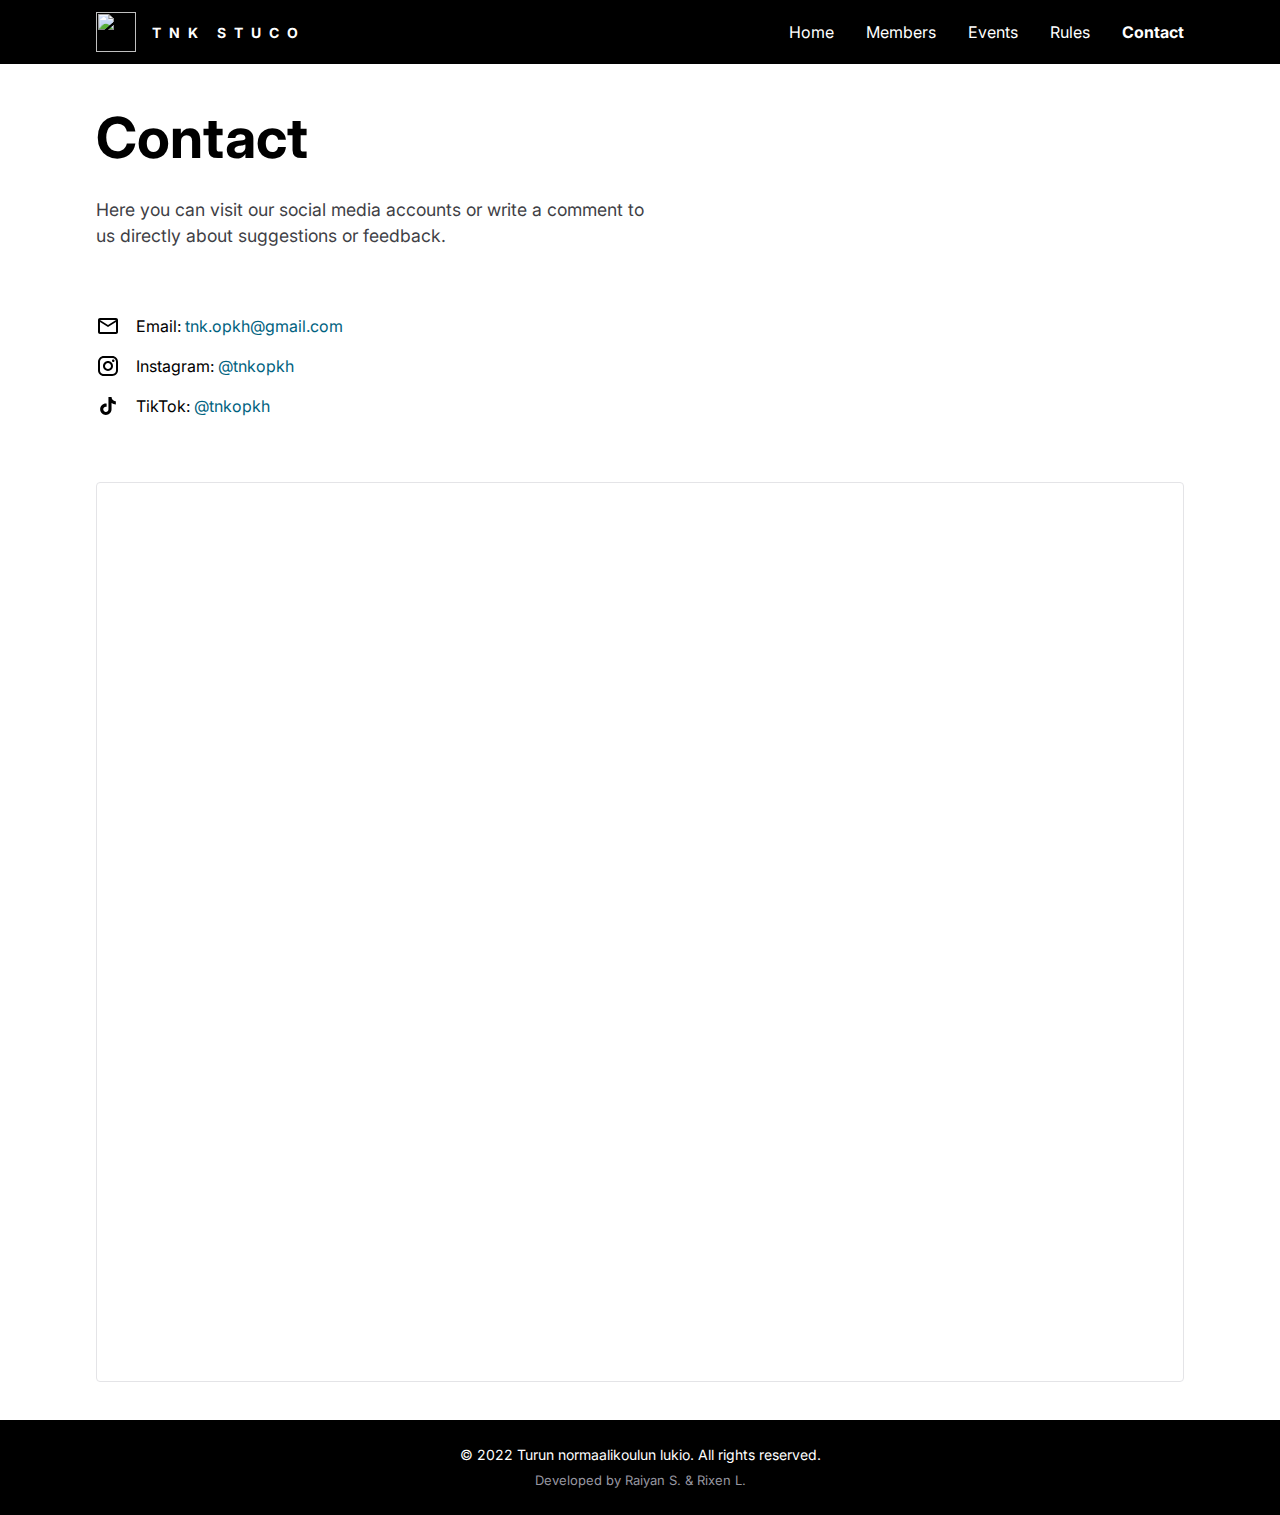
==== contact-fi.html @ 53c368a6 "New double pages" ====
<!DOCTYPE html>
<html lang="en">
  <head>
    <meta charset="UTF-8" />
    <meta http-equiv="X-UA-Compatible" content="IE=edge" />
    <meta name="viewport" content="width=device-width, initial-scale=1.0" />

    <!-- Primary Meta Tags -->
    <title>Contact | TNK STUCO</title>
    <meta name="title" content="contact | TNK STUCO" />
    <meta
      name="description"
      content="Here you can visit our social media accounts or write a comment to
      us directly about suggestions or feedback."
    />
    <meta
      name="keywords"
      content="TNK, TNK STUCO, Turun Normaalikoulu, Turun Normaalikoulu STUCO, STUCO, TNK OPKH, TNK STUCO website, TNK website, Turun Normaalikoulu website"
    />

    <!-- Open Graph / Facebook -->
    <meta property="og:type" content="website" />
    <meta
      property="og:url"
      content="https://tnk-stuco.netlify.app/contact.html"
    />
    <meta property="og:title" content="Contact | TNK STUCO" />
    <meta
      property="og:description"
      content="Here you can visit our social media accounts or write a comment to
      us directly about suggestions or feedback."
    />
    <meta property="og:image" content="/img/hero-background.jpg" />

    <!-- Twitter -->
    <meta property="twitter:card" content="summary_large_image" />
    <meta
      property="twitter:url"
      content="https://tnk-stuco.netlify.app/contact.html"
    />
    <meta property="twitter:title" content="Contact | TNK STUCO" />
    <meta
      property="twitter:description"
      content="Here you can visit our social media accounts or write a comment to
      us directly about suggestions or feedback."
    />
    <meta property="twitter:image" content="/img/hero-background.jpg" />

    <!-- CSS -->
    <link rel="stylesheet" href="css/stylesheets.css" />

    <!-- Google Font -->
    <link rel="preconnect" href="https://fonts.googleapis.com" />
    <link rel="preconnect" href="https://fonts.gstatic.com" crossorigin />
    <link
      href="https://fonts.googleapis.com/css2?family=Inter:wght@400;700&display=swap"
      rel="stylesheet"
    />

    <!-- JS -->
    <script src="js/script.js" defer></script>

    <!-- Favicon -->
    <link
      rel="icon"
      href="./img/tnk-logo-light.svg"
      media="(prefers-color-scheme:no-preference)"
    />
    <link
      rel="icon"
      href="./img/tnk-logo.svg"
      media="(prefers-color-scheme:dark)"
    />
    <link
      rel="icon"
      href="/./img/tnk-logo-light.svg"
      media="(prefers-color-scheme:light)"
    />
  </head>
  <body data-mobile-nav-expanded="false">
    <header class="header">
      <div class="container">
        <div class="header-container">
          <a class="header__logo" href="index.html" aria-label="Home">
            <img
              src="./img/tnk-logo.svg"
              alt=""
              height="40"
              width="40"
              aria-hidden="true"
            />
            TNK STUCO
          </a>
          <nav
            id="primary-nav"
            class="primary-nav"
            aria-label="primary navigation"
          >
            <ul>
              <li>
                <a href="index.html" class="primary-nav__link">Home</a>
              </li>
              <li>
                <a href="member.html" class="primary-nav__link">Members</a>
              </li>
              <li><a href="event.html" class="primary-nav__link">Events</a></li>
              <li><a href="rule.html" class="primary-nav__link">Rules</a></li>
              <li>
                <a
                  href="contact.html"
                  class="primary-nav__link primary-nav__link--active"
                  aria-current="page"
                  >Contact</a
                >
              </li>
            </ul>
          </nav>
          <button
            class="mobile-nav-button"
            id="mobile-nav-button"
            aria-controls="mobile-nav"
            aria-expanded="false"
            tabindex="0"
          >
            <span class="sr-only">Menu</span>
            <img
              src="./img/icons/ic_menu.svg"
              alt=""
              class="mobile-nav-button__open"
              aria-hidden="true"
            />
            <img
              src="./img/icons/ic_close.svg"
              alt=""
              class="mobile-nav-button__close"
              aria-hidden="true"
            />
          </button>
        </div>
      </div>
      <nav
        data-state="closed"
        id="mobile-nav"
        class="mobile-nav"
        aria-label="mobile navigation"
      >
        <div class="container">
          <ul>
            <li>
              <a href="index.html" class="mobile-nav__link">Home</a>
            </li>
            <li><a href="member.html" class="mobile-nav__link">Members</a></li>
            <li><a href="event.html" class="mobile-nav__link">Events</a></li>
            <li><a href="rule.html" class="mobile-nav__link">Rules</a></li>
            <li>
              <a
                href="contact.html"
                class="mobile-nav__link mobile-nav__link--active"
                aria-current="page"
                >Contact</a
              >
            </li>
          </ul>
        </div>
      </nav>
    </header>

    <main class="main">
      <section>
        <div class="container">
          <h1 class="page-heading">Contact</h1>
          <p class="page-subtitle">
            Here you can visit our social media accounts or write a comment to
            us directly about suggestions or feedback.
          </p>
        </div>
      </section>
      <section class="contact-links-section">
        <div class="container">
          <div class="contact-links-container">
            <div class="contact-link">
              <img
                class="link-icon"
                src="./img/icons/email.svg"
                alt=""
                height="24"
                width="24"
                aria-hidden="true"
              />
              <span
                >Email:
                <a
                  href="mailto: tnk.opkh@gmail.com"
                  target="_blank"
                  class="link"
                  >tnk.opkh@gmail.com</a
                ></span
              >
            </div>
            <div class="contact-link">
              <img
                class="link-icon"
                src="./img/icons/instagram.svg"
                alt=""
                height="24"
                width="24"
                aria-hidden="true"
              />
              <span
                >Instagram:
                <a
                  href="https://www.instagram.com/tnkopkh/?hl=en"
                  target="_blank"
                  class="link"
                  >@tnkopkh</a
                ></span
              >
            </div>
            <div class="contact-link">
              <img
                class="link-icon"
                src="./img/icons/tiktok.svg"
                alt=""
                height="24"
                width="24"
                aria-hidden="true"
              />
              <span
                >TikTok:
                <a
                  href="https://www.tiktok.com/@tnkstuco"
                  target="_blank"
                  class="link"
                  >@tnkopkh</a
                ></span
              >
            </div>
          </div>
        </div>
      </section>
      <section class="form-section">
        <div class="container">
          <iframe
            src="https://forms.office.com/Pages/ResponsePage.aspx?id=vZuI59h87k6dBxjQX59Iwbipo5It9hNOipyE6-BKy5pUQUw1MVVTV1pFR1BPMUQ0VE1TTVRXVkdJQS4u&embed=true"
            class="iframe"
            width="640"
            height="360"
            title="Microsoft Forms"
          ></iframe>
        </div>
      </section>
    </main>

    <footer class="footer">
      <div class="container">
        <div class="footer-container">
          <p id="copyright-text" class="copyright-text">
            © 2022 Turun normaalikoulun lukio. All rights reserved.
          </p>
          <p class="credits-text">Developed by Raiyan S. &amp; Rixen L.</p>
        </div>
      </div>
    </footer>
  </body>
</html>
---- css/stylesheets.css ----
@charset "UTF-8";
*,
*::before,
*::after {
  box-sizing: border-box;
  margin: 0;
  padding: 0;
}

ul[role=list],
ol[role=list] {
  list-style: none;
}

html:focus-within {
  scroll-behavior: smooth;
}

body {
  min-height: 100vh;
  text-rendering: optimizeSpeed;
  line-height: 1.5;
}

a:not([class]) {
  -webkit-text-decoration-skip: ink;
          text-decoration-skip-ink: auto;
}

img,
picture {
  max-width: 100%;
  display: block;
}

input,
button,
textarea,
select {
  font: inherit;
}

@media (prefers-reduced-motion: reduce) {
  html:focus-within {
    scroll-behavior: auto;
  }
  *,
  *::before,
  *::after {
    animation-duration: 0.01ms !important;
    animation-iteration-count: 1 !important;
    transition-duration: 0.01ms !important;
    scroll-behavior: auto !important;
  }
}
@keyframes slidein {
  from {
    transform: translateX(-100%);
  }
  to {
    transform: translateX(0%);
  }
}
@keyframes slideout {
  from {
    transform: translateX(0%);
  }
  to {
    transform: translateX(-100%);
  }
}
.sr-only {
  position: absolute;
  width: 1px;
  height: 1px;
  padding: 0;
  margin: -1px;
  overflow: hidden;
  clip: rect(0, 0, 0, 0);
  white-space: nowrap;
  border-width: 0;
}

.button {
  font-weight: 700;
  text-transform: uppercase;
  border-radius: 4px;
  transition: background-color 200ms, color 200ms, box-shadow 200ms ease-in-out;
}

.button--neutral-primary {
  background-color: hsl(0deg, 0%, 0%);
  color: hsl(0deg, 0%, 100%);
}
.button--neutral-primary:hover {
  background-color: #1a1a1a;
}

.button--neutral-secondary {
  background-color: hsl(240deg, 6%, 90%);
  color: hsl(0deg, 0%, 0%);
}
.button--neutral-secondary:hover {
  background-color: #c9c9cf;
}

.button--neutral-tertiary {
  background-color: hsl(0deg, 0%, 100%);
  color: hsl(0deg, 0%, 0%);
}
.button--neutral-tertiary:hover {
  background-color: #e6e6e6;
}

.button--accent-primary {
  background-color: hsl(273deg, 83%, 47%);
  color: hsl(0deg, 0%, 100%);
}
.button--accent-primary:hover {
  background-color: #6610ad;
}

.button--accent-secondary {
  background-color: hsl(0deg, 0%, 100%);
  color: hsl(273deg, 83%, 47%);
}
.button--accent-secondary:hover {
  background-color: hsl(273deg, 83%, 47%);
  color: hsl(0deg, 0%, 100%);
}

.button--large {
  font-size: 1rem;
  padding: 1em 1.5em;
}

.button--small {
  font-size: 0.875rem;
  padding: 0.875em 1em;
}

.button--accent-slide-hover {
  box-shadow: inset 0 0 0 0 hsl(273deg, 83%, 47%);
}
.button--accent-slide-hover:hover {
  background-color: unset;
  box-shadow: inset 12rem 0 0 0 hsl(273deg, 83%, 47%);
}

.button--neutral-stroke {
  border: 1px solid hsl(240deg, 6%, 90%);
}

.button--accent-stroke {
  border: 1px solid hsl(273deg, 83%, 47%);
}

.link {
  color: hsl(194deg, 100%, 25%);
  transition: color 200ms;
}
.link:hover, .link:focus {
  color: #002733;
  text-decoration: underline;
}

.card {
  background-color: hsl(0deg, 0%, 100%);
  border: 1px solid hsl(240deg, 6%, 90%);
  padding: 1rem;
  border-radius: 4px;
}

body {
  display: flex;
  flex-direction: column;
  font-family: "Inter", sans-serif;
}

a {
  text-decoration: none;
  color: unset;
  font-size: 1rem;
}

h1 {
  font-size: clamp(1.95rem, 2.63vw + 1.43rem, 3.8rem);
}

section {
  padding-block: 2em;
}

p {
  font-size: clamp(1rem, 0.18vw + 0.96rem, 1.13rem);
}

.container {
  height: inherit;
  width: min(85%, 1280px);
  margin-inline: auto;
}

.page-heading {
  font-size: clamp(1.95rem, 2.63vw + 1.43rem, 3.8rem);
}

.page-subtitle {
  margin-top: 1rem;
  color: hsl(240deg, 5%, 26%);
  max-width: 50ch;
}

.section-heading {
  margin-bottom: 1em;
  font-size: clamp(1.56rem, 1.38vw + 1.29rem, 2.53rem);
}

.section--large {
  padding-block: 4em;
}

.iframe-container {
  min-height: 100vh;
  width: 100%;
  overflow-x: auto;
}

.iframe {
  width: 100%;
  height: 100vh;
  border: 1px solid hsl(240deg, 6%, 90%);
  border-radius: 4px;
}
.iframe--min-width {
  min-width: 36rem;
}

.header {
  background-color: hsl(0deg, 0%, 0%);
  color: hsl(0deg, 0%, 100%);
  height: 64px;
  position: relative;
}

.header-container {
  height: inherit;
  display: flex;
  justify-content: space-between;
  align-items: center;
}

.header__logo {
  display: flex;
  flex-direction: row;
  gap: 1rem;
  align-items: center;
  font-weight: 700;
  font-size: 0.875rem;
  letter-spacing: 0.5rem;
}
.header__logo img {
  width: 2.5rem;
}

.primary-nav > ul {
  display: flex;
  flex-direction: row;
  gap: 2em;
  list-style: none;
}
.primary-nav > ul .primary-nav__link {
  font-size: 1rem;
}
.primary-nav > ul .primary-nav__link--active {
  font-weight: 700;
}

.mobile-nav-button {
  all: unset;
  display: none;
  padding: 0.25rem;
  justify-content: center;
  align-items: center;
  border-radius: 4px;
  cursor: pointer;
}
.mobile-nav-button img {
  width: 2rem;
  height: 2rem;
}
.mobile-nav-button:hover, .mobile-nav-button:focus {
  background-color: hsla(0deg, 0%, 100%, 0.2);
}

.mobile-nav {
  width: 100%;
  position: absolute;
  left: 0;
  top: 64px;
  z-index: 100;
  background-color: hsl(0deg, 0%, 100%);
  transition: transform 500ms;
  transform: translateX(-100%);
  display: none;
  padding-block: 2rem;
}

.mobile-nav ul {
  display: flex;
  flex-direction: column;
  gap: 2em;
  height: calc(100vh - 64px);
  list-style: none;
  color: hsl(0deg, 0%, 0%);
}
.mobile-nav ul a {
  font-size: clamp(1.56rem, 1.38vw + 1.29rem, 2.53rem);
}
.mobile-nav ul a.mobile-nav__link--active {
  font-weight: 700;
}
.mobile-nav ul a:hover {
  color: hsl(273deg, 83%, 47%);
}

.hero-section {
  background: hsl(194deg, 36%, 55%) url("/img/hero-background.webp") center/cover no-repeat;
  min-height: calc(100vh - 64px);
  position: relative;
  overflow: hidden;
}
.hero-section::before {
  content: "";
  width: max(50%, 600px);
  background-color: hsla(273deg, 83%, 47%, 0.25);
  aspect-ratio: 1/1;
  border-radius: 100%;
  position: absolute;
  inset: -200px;
  z-index: 1;
}
.hero-section * {
  z-index: 10;
  position: relative;
}

.hero__heading {
  max-width: 800px;
  font-size: clamp(2.44rem, 4.65vw + 1.51rem, 5.7rem);
  color: hsl(0deg, 0%, 100%);
  line-height: 1;
}

.hero__description {
  margin-top: 1em;
  font-size: clamp(1rem, 0.18vw + 0.96rem, 1.13rem);
  font-weight: 700;
  max-width: 50ch;
}

.hero__cta {
  display: flex;
  flex-direction: row;
  gap: 1em;
  margin-top: 4em;
  flex-wrap: wrap;
}

.about__content {
  display: flex;
  gap: 4rem;
}
.about__content * {
  flex: 1;
}

.about__paragraph {
  font-size: 1rem;
  color: hsl(240deg, 5%, 26%);
  margin-bottom: 2rem;
}

.about__link {
  display: inline-block;
}

.about__image {
  width: 100%;
  height: 100%;
  -o-object-fit: cover;
     object-fit: cover;
  border-radius: 4px;
  max-height: 30rem;
}

.quotes-section {
  background-color: hsl(240deg, 5%, 96%);
}

.quotes-card-container {
  display: grid;
  gap: 1rem;
  grid-template-columns: repeat(auto-fill, minmax(280px, 1fr));
}

.quote-card {
  display: flex;
  flex-direction: column;
  gap: 2rem;
}
.quote-card p::before {
  content: "“";
}
.quote-card p::after {
  content: "”";
}

.quote-cite {
  display: block;
  margin-top: auto;
  font-size: 0.875rem;
  font-weight: 700;
  color: hsl(273deg, 83%, 47%);
  font-style: normal;
}
.quote-cite::before {
  content: "–";
  margin-right: 4px;
}

.footer {
  margin-top: auto;
  padding: 1.5rem 0;
  background-color: hsl(0deg, 0%, 0%);
  text-align: center;
}
.footer .copyright-text {
  font-size: 0.875rem;
  color: hsl(0deg, 0%, 100%);
}
.footer .credits-text {
  margin-top: 0.5em;
  font-size: 0.8125rem;
  color: #9797a1;
}
.footer .translation-buttons {
  margin-top: 2em;
  font-size: 0.875rem;
}
.footer .translation-button {
  background: none;
  margin-inline: 0.5em;
  color: white;
  border: none;
  padding: 0;
  cursor: pointer;
}

.member-card-container {
  display: flex;
  flex-direction: row;
  gap: 1rem;
  flex-wrap: wrap;
}

.member-card {
  display: flex;
  flex-direction: column;
  gap: 2rem;
  flex-basis: 250px;
  flex-grow: 1;
}
.member-card__top .member-card-role {
  padding: 0.5rem 1rem;
  background-color: #ecdafc;
  font-weight: 700;
  color: hsl(273deg, 83%, 47%);
  font-size: 0.8125rem;
  margin: 1rem -1rem 0 -1rem;
}
.member-card__top .member-card-role:empty {
  display: none;
}
.member-card p {
  margin-top: 0.5rem;
  font-size: 1rem;
}
.member-card__bottom {
  display: flex;
  flex-direction: column;
  gap: 1rem;
  margin-top: auto;
}
.member-card__link {
  display: flex;
  flex-direction: column;
  gap: 0.5rem;
  align-items: flex-start;
}
.member-card__link span {
  font-size: 0.8125rem;
  color: hsl(240deg, 5%, 26%);
}
.member-card__link a {
  font-size: 1rem;
}

.contact-links-container {
  display: flex;
  flex-direction: column;
  gap: 1rem;
}

.contact-link {
  display: flex;
  flex-direction: row;
  gap: 1rem;
  align-items: center;
}
.contact-link a {
  font-size: 1rem;
}

@media only screen and (max-width: 1024px) {
  .about__content {
    display: flex;
    flex-direction: column;
    gap: 2rem;
  }
}
@media only screen and (max-width: 768px) {
  .hero-section::before {
    display: none;
  }
  .primary-nav {
    display: none;
  }
  .mobile-nav-button {
    display: flex;
  }
  .mobile-nav {
    display: block;
  }
  body[data-mobile-nav-expanded=true] {
    overflow: hidden;
  }
  body[data-mobile-nav-expanded=false] {
    overflow: auto;
  }
  body[data-mobile-nav-expanded=true] .mobile-nav-button__open {
    display: none;
  }
  body[data-mobile-nav-expanded=false] .mobile-nav-button__close {
    display: none;
  }
  .mobile-nav[data-state=opening] {
    animation: slidein 500ms ease forwards;
    display: block;
  }
  .mobile-nav[data-state=opened] {
    transform: translateX(0%);
  }
  .mobile-nav[data-state=closing] {
    animation: slideout 500ms ease forwards;
  }
  .mobile-nav[data-state=closed] {
    display: none;
  }
  [data-aos-delay] {
    transition-delay: 0ms !important;
  }
}/*# sourceMappingURL=stylesheets.css.map */
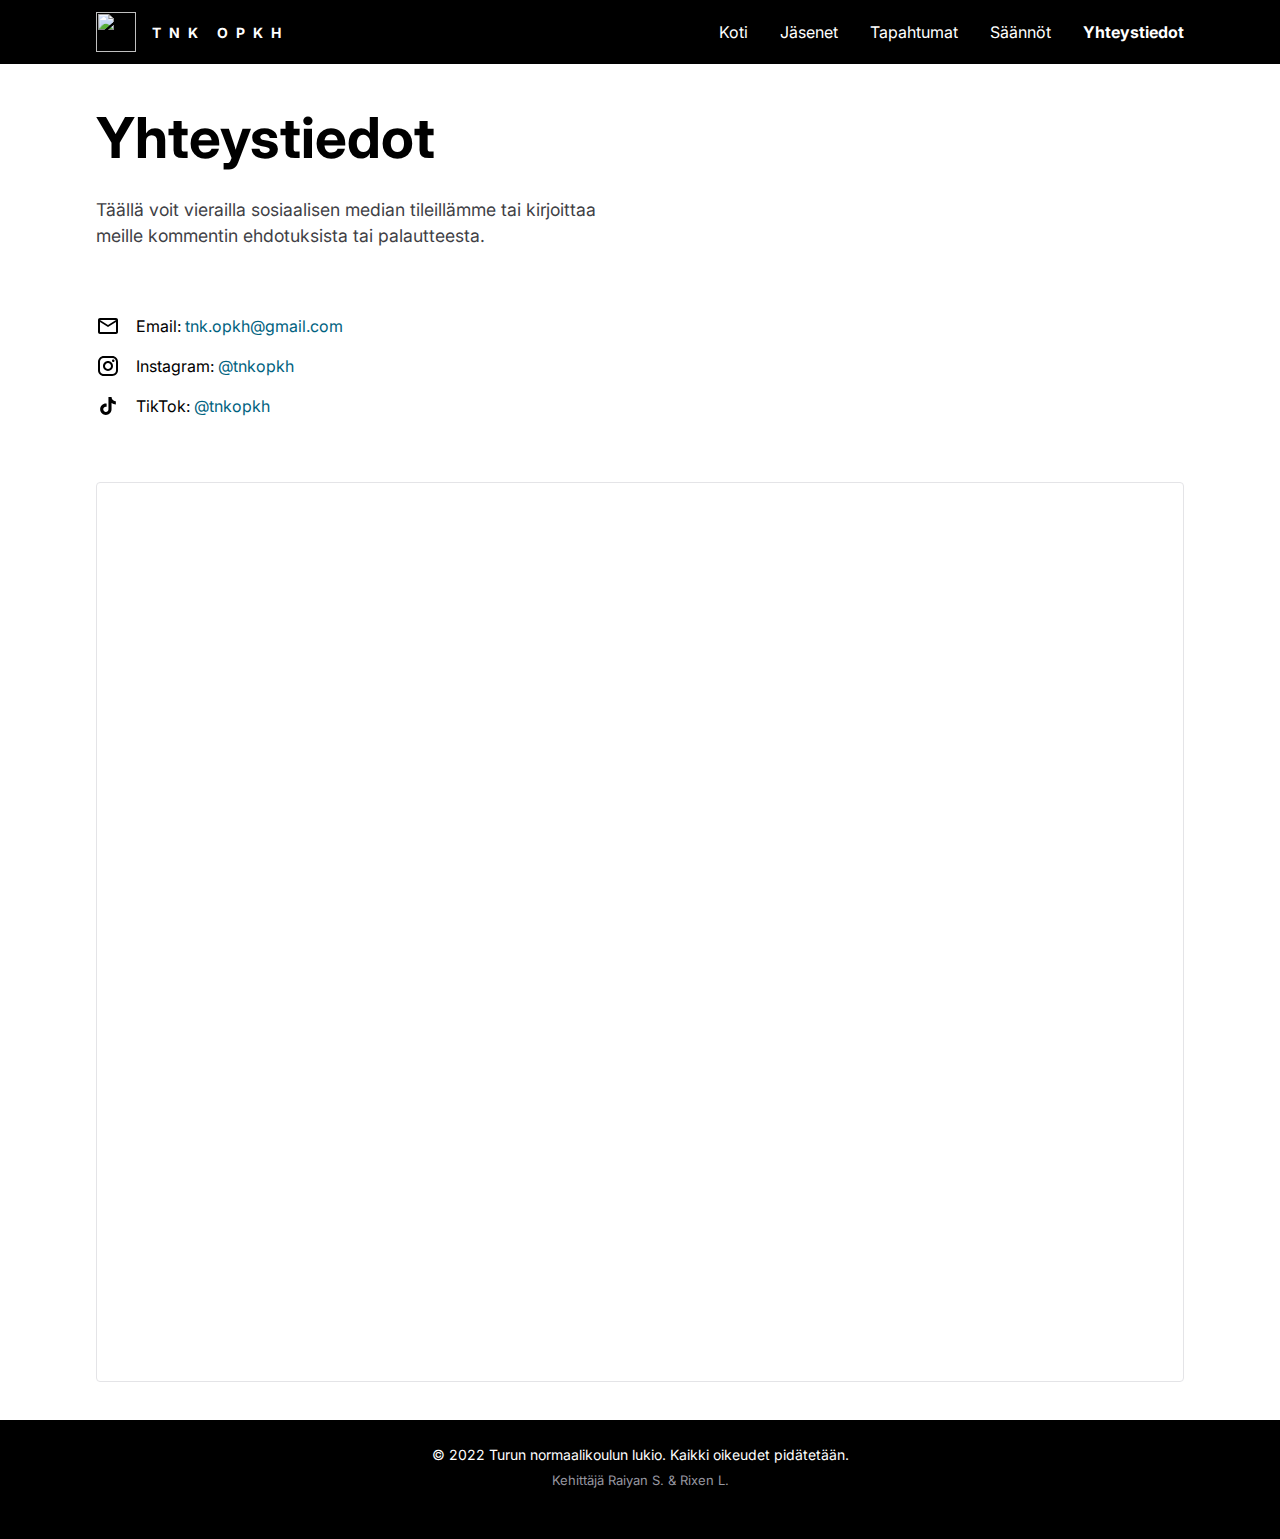
==== commit ff4f82c5: "Simple translation" ====
--- a/contact-fi.html
+++ b/contact-fi.html
@@ -81,7 +81,7 @@
     <header class="header">
       <div class="container">
         <div class="header-container">
-          <a class="header__logo" href="index.html" aria-label="Home">
+          <a class="header__logo" href="index-fi.html" aria-label="Home">
             <img
               src="./img/tnk-logo.svg"
               alt=""
@@ -89,7 +89,7 @@
               width="40"
               aria-hidden="true"
             />
-            TNK STUCO
+            TNK OPKH
           </a>
           <nav
             id="primary-nav"
@@ -98,19 +98,25 @@
           >
             <ul>
               <li>
-                <a href="index.html" class="primary-nav__link">Home</a>
-              </li>
-              <li>
-                <a href="member.html" class="primary-nav__link">Members</a>
-              </li>
-              <li><a href="event.html" class="primary-nav__link">Events</a></li>
-              <li><a href="rule.html" class="primary-nav__link">Rules</a></li>
+                <a href="index-fi.html" class="primary-nav__link">Koti</a>
+              </li>
+              <li>
+                <a href="member-fi.html" class="primary-nav__link">Jäsenet</a>
+              </li>
+              <li>
+                <a href="event-fi.html" class="primary-nav__link">Tapahtumat</a>
+              </li>
+              <li>
+                <a href="rule-fi.html" class="primary-nav__link">
+                  <a href="rule-fi.html" class="primary-nav__link">Säännöt</a>
+                </a>
+              </li>
               <li>
                 <a
                   href="contact.html"
                   class="primary-nav__link primary-nav__link--active"
                   aria-current="page"
-                  >Contact</a
+                  >Yhteystiedot</a
                 >
               </li>
             </ul>
@@ -147,17 +153,23 @@
         <div class="container">
           <ul>
             <li>
-              <a href="index.html" class="mobile-nav__link">Home</a>
-            </li>
-            <li><a href="member.html" class="mobile-nav__link">Members</a></li>
-            <li><a href="event.html" class="mobile-nav__link">Events</a></li>
-            <li><a href="rule.html" class="mobile-nav__link">Rules</a></li>
+              <a href="index-fi.html" class="mobile-nav__link">Koti</a>
+            </li>
+            <li>
+              <a href="member-fi.html" class="mobile-nav__link">Jäsenet</a>
+            </li>
+            <li>
+              <a href="event-fi.html" class="mobile-nav__link">Tapahtumat</a>
+            </li>
+            <li>
+              <a href="rule-fi.html" class="mobile-nav__link"> Säännöt </a>
+            </li>
             <li>
               <a
-                href="contact.html"
+                href="contact-fi.html"
                 class="mobile-nav__link mobile-nav__link--active"
                 aria-current="page"
-                >Contact</a
+                >Yhteystiedot</a
               >
             </li>
           </ul>
@@ -168,10 +180,10 @@
     <main class="main">
       <section>
         <div class="container">
-          <h1 class="page-heading">Contact</h1>
+          <h1 class="page-heading">Yhteystiedot</h1>
           <p class="page-subtitle">
-            Here you can visit our social media accounts or write a comment to
-            us directly about suggestions or feedback.
+            Täällä voit vierailla sosiaalisen median tileillämme tai kirjoittaa
+            meille kommentin ehdotuksista tai palautteesta.
           </p>
         </div>
       </section>
@@ -255,9 +267,10 @@
       <div class="container">
         <div class="footer-container">
           <p id="copyright-text" class="copyright-text">
-            © 2022 Turun normaalikoulun lukio. All rights reserved.
+            © 2022 Turun normaalikoulun lukio. Kaikki oikeudet pidätetään.
           </p>
-          <p class="credits-text">Developed by Raiyan S. &amp; Rixen L.</p>
+          <p class="credits-text">Kehittäjä Raiyan S. &amp; Rixen L.</p>
+          <a href="./contact.html" class="translate-link">English</a>
         </div>
       </div>
     </footer>
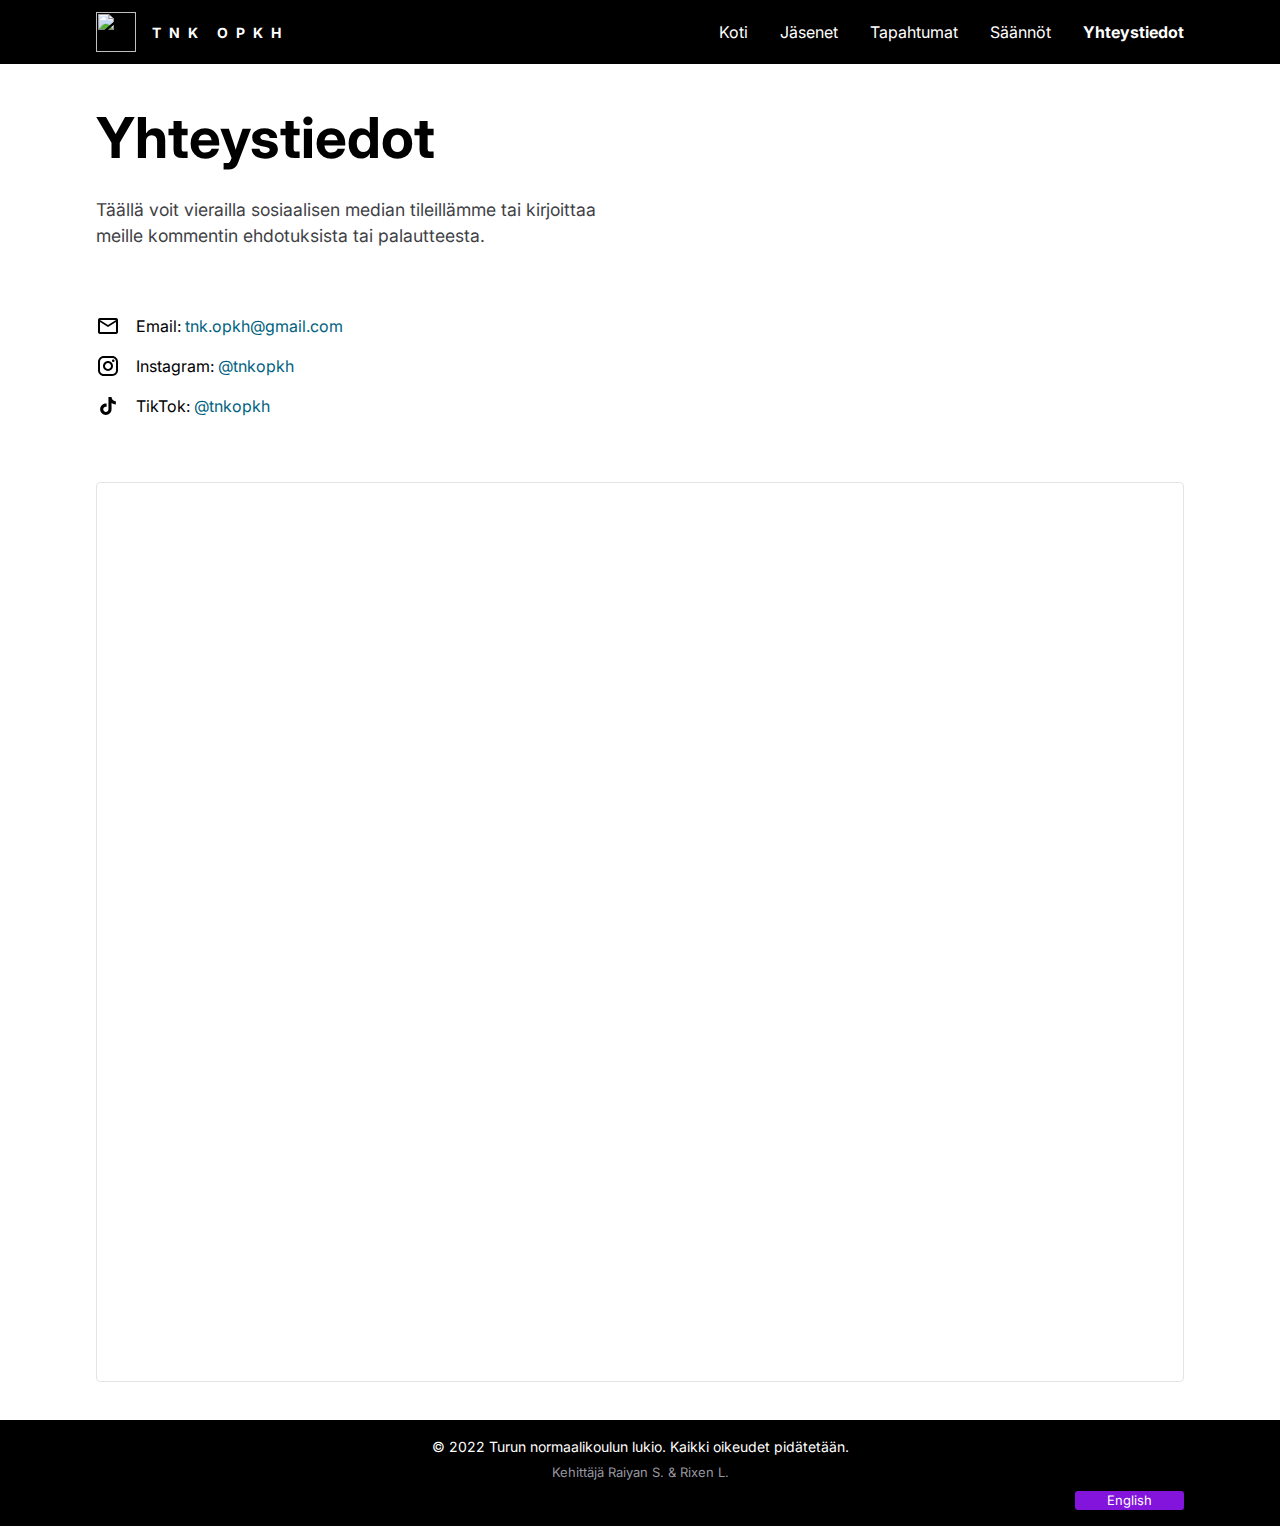
==== commit 54248c6b: "Merge pull request #39 from RixenLama/translate" ====
--- a/contact-fi.html
+++ b/contact-fi.html
@@ -270,7 +270,9 @@
             © 2022 Turun normaalikoulun lukio. Kaikki oikeudet pidätetään.
           </p>
           <p class="credits-text">Kehittäjä Raiyan S. &amp; Rixen L.</p>
-          <a href="./contact.html" class="translate-link">English</a>
+          <div class="translate-link-container">
+            <a href="./member.html" class="translate-link">English</a>
+          </div>
         </div>
       </div>
     </footer>
--- a/css/stylesheets.css
+++ b/css/stylesheets.css
@@ -431,7 +431,7 @@
 
 .footer {
   margin-top: auto;
-  padding: 1.5rem 0;
+  padding: 1rem 0;
   background-color: hsl(0deg, 0%, 0%);
   text-align: center;
 }
@@ -444,17 +444,17 @@
   font-size: 0.8125rem;
   color: #9797a1;
 }
-.footer .translation-buttons {
-  margin-top: 2em;
-  font-size: 0.875rem;
-}
-.footer .translation-button {
-  background: none;
-  margin-inline: 0.5em;
-  color: white;
-  border: none;
-  padding: 0;
-  cursor: pointer;
+.footer .translate-link-container {
+  display: flex;
+  justify-content: flex-end;
+  margin-top: 0.5rem;
+}
+.footer .translate-link {
+  min-width: 10%;
+  font-size: 0.8125rem;
+  color: hsl(0deg, 0%, 100%);
+  background-color: hsl(273deg, 83%, 47%);
+  border-radius: 3px;
 }
 
 .member-card-container {
